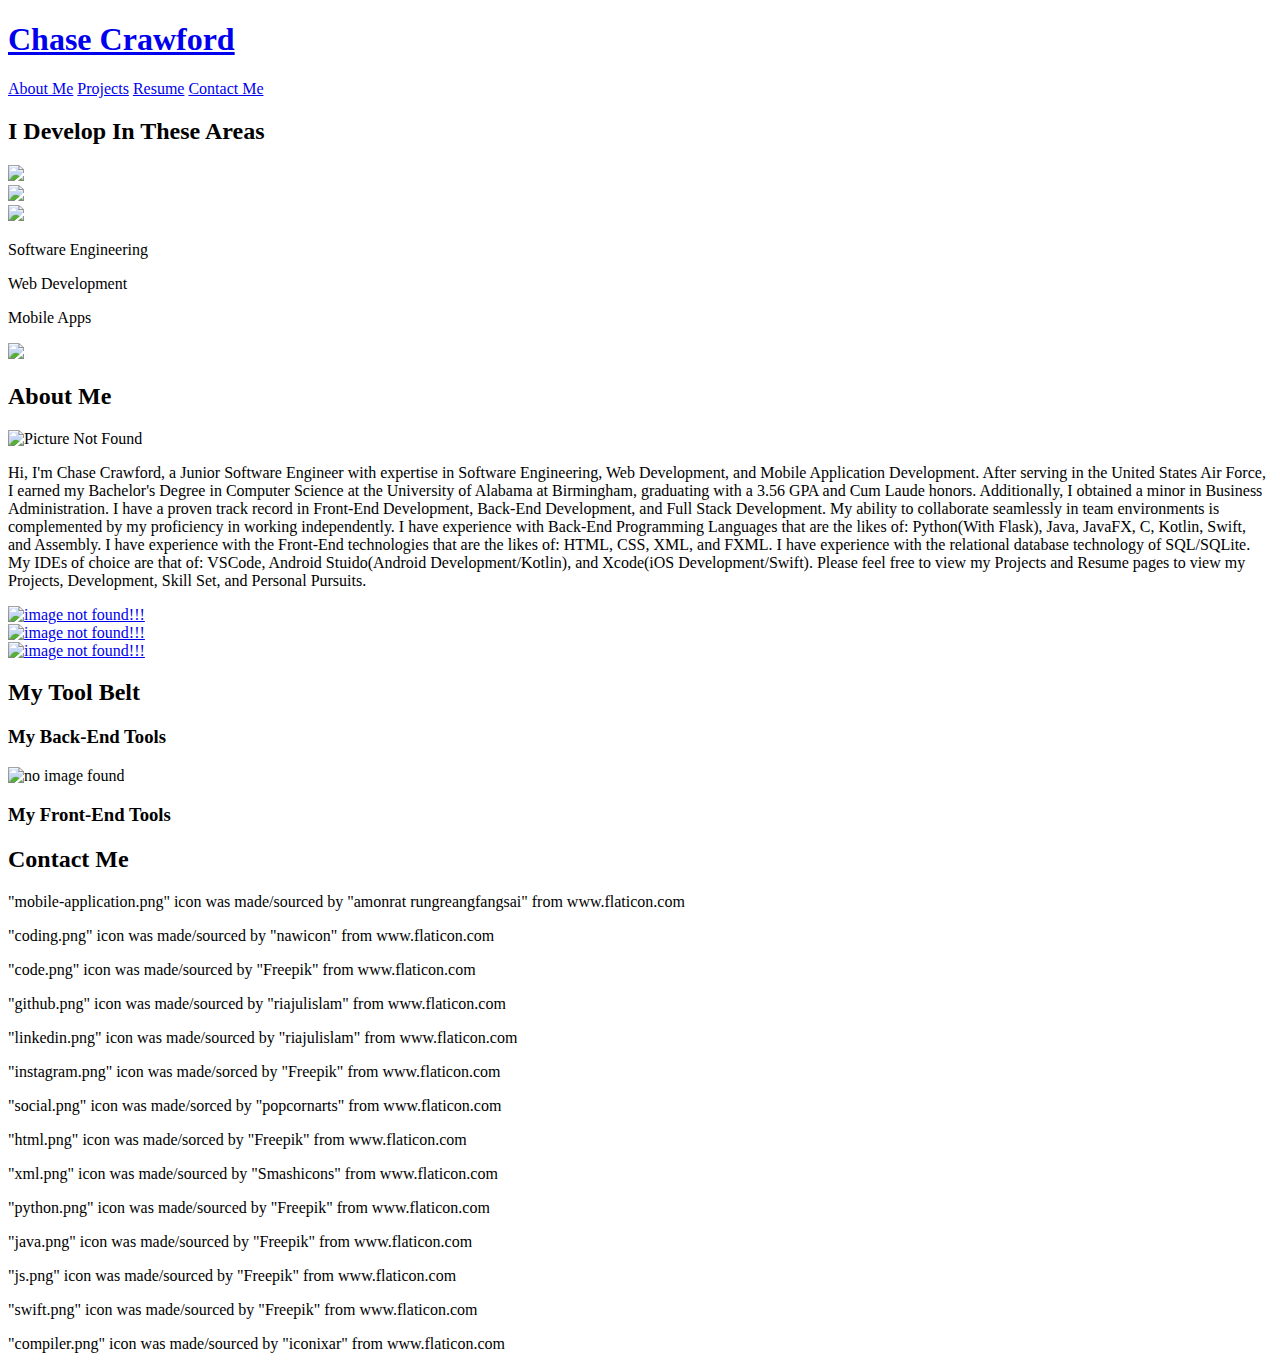
==== index.html @ b38dc4be "Update and rename Profile/index.html to index.html" ====
<!DOCTYPE html>
<html>
    <head>
        <link rel="stylesheet" href="../static/main.css">
        <meta charset="utf-8">
        <meta name="viewport" content="width=device-width, initial-scale=1">
        <title>Chase Crawford Profile</title>
    </head>
    <body>
        <script defer src="JSmain.js"></script>
        <header>
            <div id="NavigationBar">
                <h1 id="Name"><a href="main.html">Chase Crawford</a></h1>
                <nav id="NavItems">
                    <a id="AboutMeAnchor" href="main.html#CitySkyline">About Me</a>
                    <a id="PortfolioAnchor" href="ProjectsAndPortfolio.html">Projects</a>
                    <a id="ResumeAnchor" href="Resume.html">Resume</a>
                    <a id="ContactAnchor" href="main.html">Contact Me</a>
                </nav>
            </div>
        </header>
        <main>

            <h2 id="WorkAreash2">I Develop In These Areas</h2>

            <div id="WorkAreas">
                <div id="GeneralSWE">
                    <a id="GSWEAnchor" href="ProjectsAndPortfolio.html"><img src="../images/code.png"></a>
                </div>
                <div id="BlueBall"></div>


                <div id="WebDevelopment">
                    <a id="WDAnchor" href="ProjectsAndPortfolio.html"><img src="../images/coding.png"></a>
                </div>
                <div id="OrangeBall"></div>

                <div id="MobileDevelopment">
                    <a id="MDAnchor" href="ProjectsAndPortfolio.html"><img src="../images/mobile-application.png"></a>
                </div>
                <div id="RedBall"></div>
                <div id="Text1">
                    <p>Software Engineering</p>
                </div>
                <div id="Text2">
                    <p>Web Development</p>
                </div>
                <div id="Text3">
                    <p>Mobile Apps</p>
                </div>
            </div>
            <div id="CitySkyline">
                <img id="UAB" src="../images/University of Alabama Birmingham.jpg">
            </div>

            <div id="AboutMeh2">
                <h2>About Me</h2>
            </div>
            <div id="AboutMe">
                    <div id="ProfilePicture">
                        <img id="PPImg" src="../images/IMG_20210507_210529_054.jpg" alt="Picture Not Found">
                    </div>
                    <div id="AboutMePara">
                        <p>Hi, I'm Chase Crawford, a Junior Software Engineer with expertise in Software Engineering, Web Development, 
                            and Mobile Application Development. After serving in the United States Air Force, I earned my Bachelor's Degree in Computer Science at the University of Alabama 
                            at Birmingham, graduating with a 3.56 GPA and Cum Laude honors. Additionally, I obtained a minor in 
                            Business Administration. I have a proven track record in Front-End Development, Back-End 
                            Development, and Full Stack Development. My ability to collaborate seamlessly in team 
                            environments is complemented by my proficiency in working independently. I have experience 
                            with Back-End Programming Languages that are the likes of: Python(With Flask), Java, JavaFX, C, Kotlin, Swift, 
                            and Assembly. I have experience with the Front-End technologies that are the likes of: HTML, 
                            CSS, XML, and FXML. I have experience with the relational database technology of SQL/SQLite. 
                            My IDEs of choice are that of: VSCode, Android Stuido(Android Development/Kotlin), and Xcode(iOS Development/Swift). 
                            Please feel free to view my Projects and Resume pages to view my Projects, Development, Skill Set, and Personal Pursuits.
                        </p>
                    </div>
                    <div id="AboutMeContainer"></div>
                    <div id="VerticalLine"></div>
                    <div id="GithubDiv">
                        <a href="https://github.com/ChaseCrawford95"><img id="image1" src="../images/github.png" alt="image not found!!!"></a>
                    </div>
                    <div id="LinkedInDiv">
                        <a href="https://www.linkedin.com/in/chase-crawford-6511261a2/"><img id="image2" src="../images/linkedin.png" alt="image not found!!!"></a>
                    </div>
                    <div id="InstagramDiv">
                        <a href="https://www.instagram.com/chasecrawford95/"><img id="image3" src="../images/instagram.png" alt="image not found!!!"></a>
                    </div>

            </div>
          
            <div id="ToolBelt"> 
                <h2 id="MyToolBelth2">My Tool Belt</h2>
                <div id="BackEndTools">
                    <h3 id="BackEndToolsh3">My Back-End Tools</h3>
                    <div id="PythonBox">

                    </div>
                    <div id="JavaBox">

                    </div>
                    <div id="CBox">

                    </div>
                    <div id="AssemblyBox">

                    </div>
                    <div id="KotlinBox">

                    </div>
                    <div id="SwiftBox">

                    </div>
                    <div id="JavaScriptBox">

                    </div>
                    <img id="icon" src="../images/compiler.png" alt="no image found">
                </div>
                <div id="FrontEndTools">
                    <h3 id="FrontEndToolsh3">My Front-End Tools</h3>
                    <div id="HTMLBox">

                    </div>
                    <div id="CSSBox">

                    </div>
                </div>
            </div>
            <div id="ContactMe">
                <h2>Contact Me</h2>
            </div>
        </main>
        <footer>
            <p>"mobile-application.png" icon was  made/sourced by "amonrat rungreangfangsai" from www.flaticon.com</p>
            <p>"coding.png" icon was made/sourced by "nawicon" from www.flaticon.com </p>
            <p>"code.png" icon was made/sourced by "Freepik" from www.flaticon.com </p>
            <p>"github.png" icon was made/sourced by "riajulislam" from www.flaticon.com</p>
            <p>"linkedin.png" icon was made/sourced by "riajulislam" from www.flaticon.com</p>
            <p>"instagram.png" icon was made/sorced by "Freepik" from www.flaticon.com</p>
            <p>"social.png" icon was made/sorced by "popcornarts" from www.flaticon.com</p>
            <p>"html.png" icon was made/sorced by "Freepik" from www.flaticon.com</p>
            <p>"xml.png" icon was made/sourced by "Smashicons" from www.flaticon.com</p>
            <p>"python.png" icon was made/sourced by "Freepik" from www.flaticon.com</p>
            <p>"java.png" icon was made/sourced by "Freepik" from www.flaticon.com</p>
            <p>"js.png" icon was made/sourced by "Freepik" from www.flaticon.com</p>
            <p>"swift.png" icon was made/sourced by "Freepik" from www.flaticon.com</p>
            <p>"compiler.png" icon was made/sourced by "iconixar" from www.flaticon.com</p>
        </footer>
    </body>
</html>
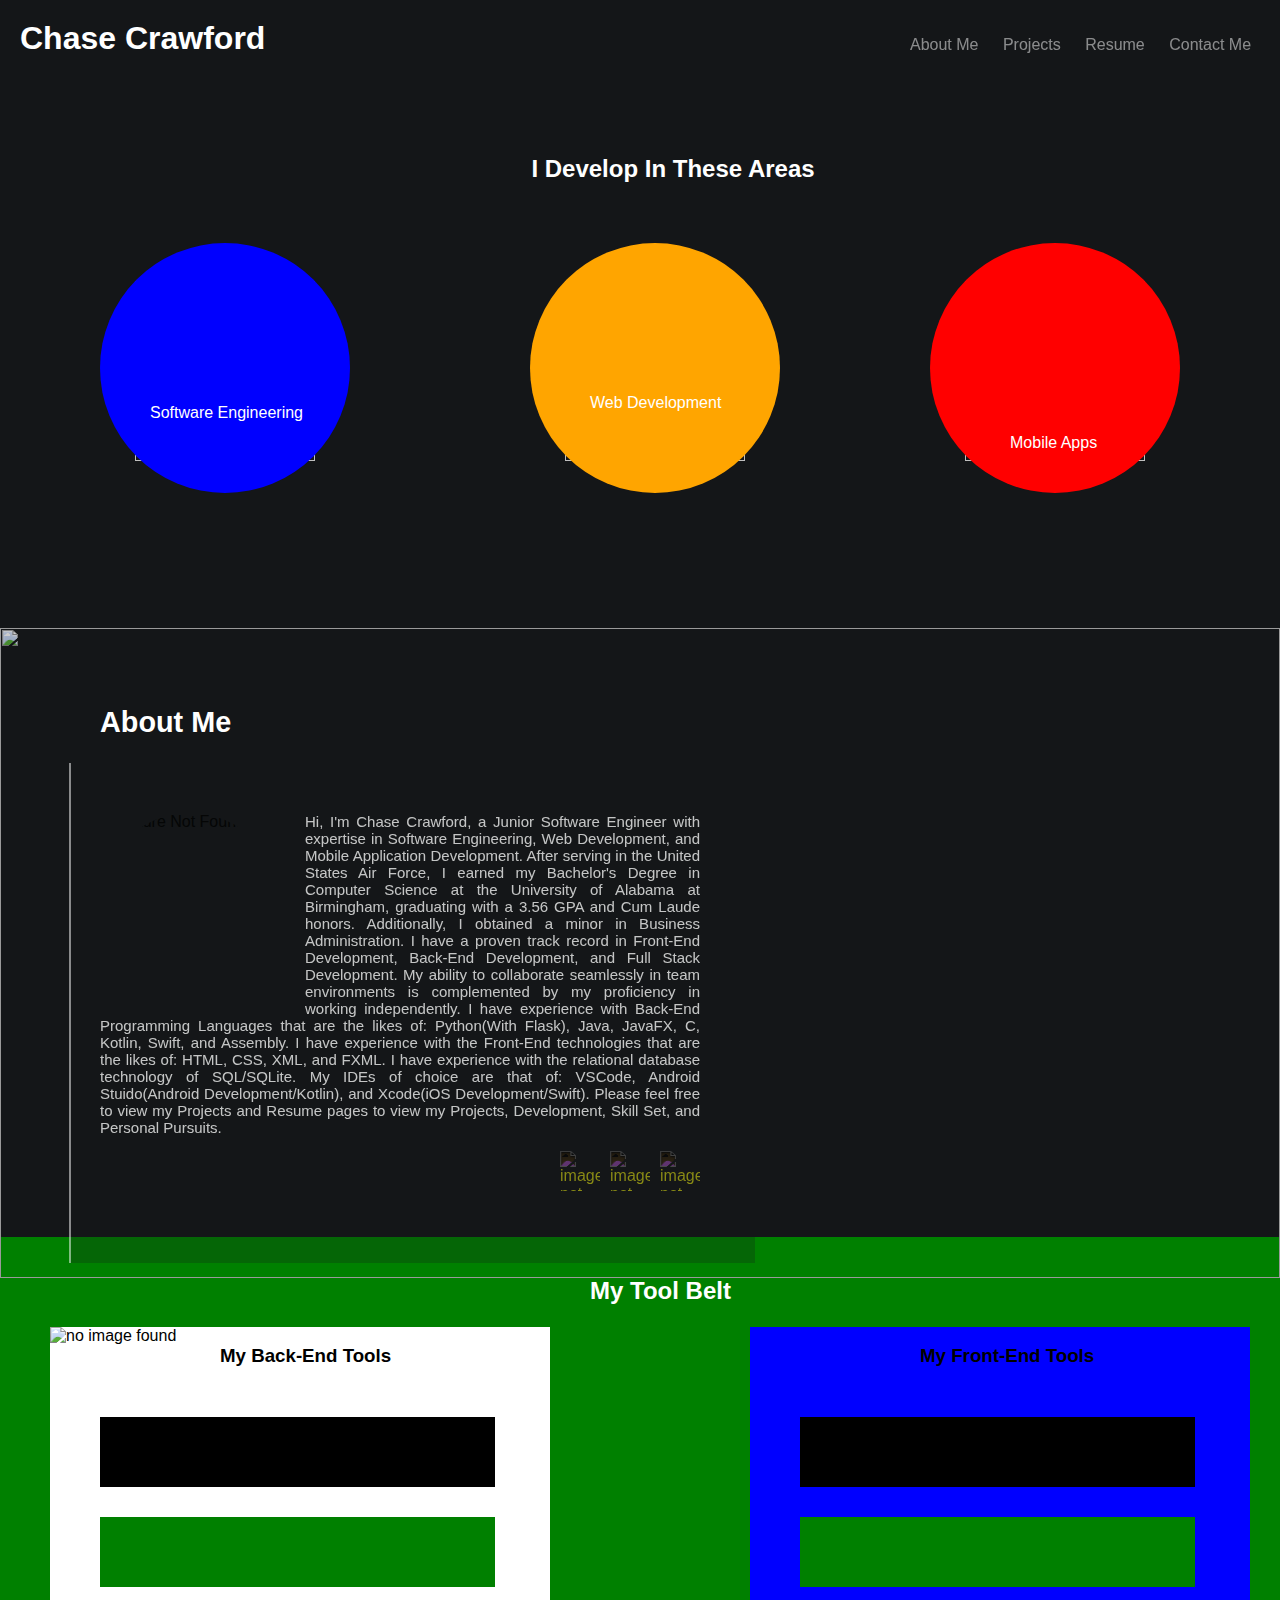
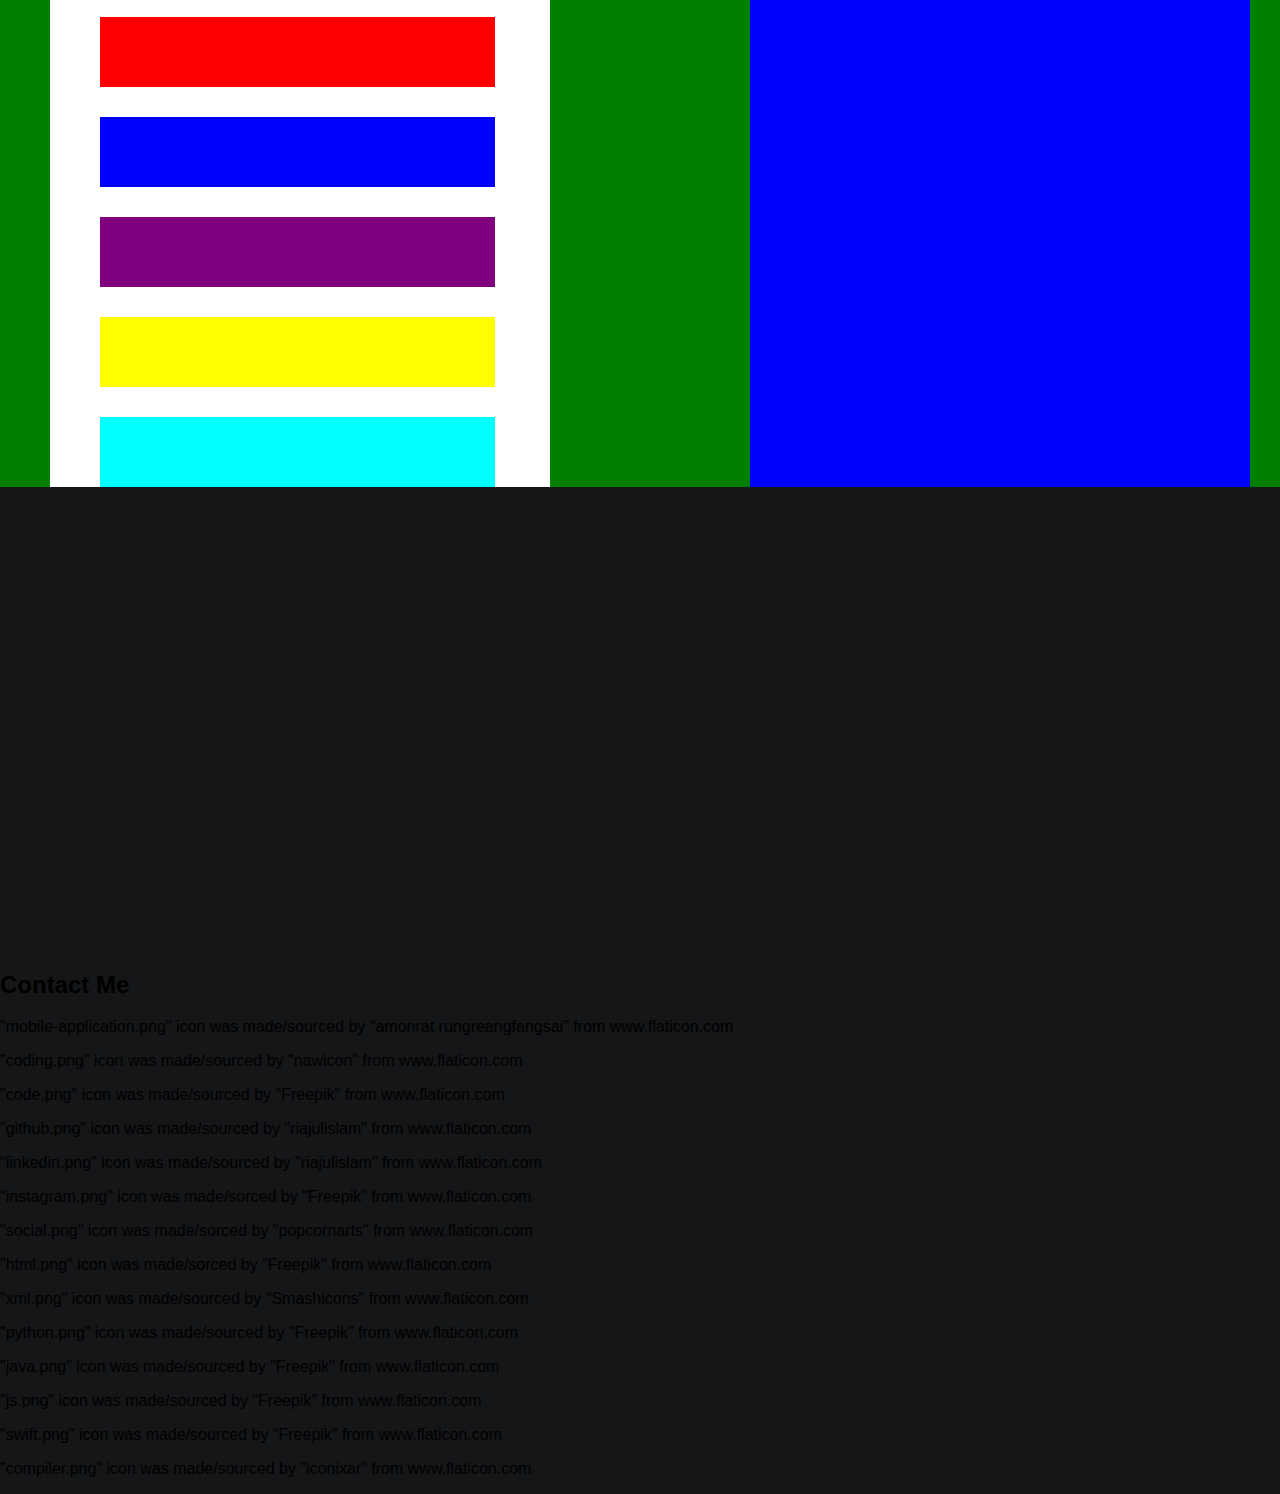
==== commit 0ba986b9: "Update index.html" ====
--- a/index.html
+++ b/index.html
@@ -1,7 +1,7 @@
 <!DOCTYPE html>
 <html>
     <head>
-        <link rel="stylesheet" href="../static/main.css">
+        <link rel="stylesheet" href="/Profile/static/main.css">
         <meta charset="utf-8">
         <meta name="viewport" content="width=device-width, initial-scale=1">
         <title>Chase Crawford Profile</title>
--- a/Profile/static/main.css
+++ b/Profile/static/main.css
@@ -0,0 +1,629 @@
+body{
+    background-color: #141618;
+    margin: 0px;
+    overflow-x: hidden;
+    font-family: Mercury Display A,Mercury Display B,-apple-system,BlinkMacSystemFont,Segoe UI,Roboto,Helvetica Neue,Arial,sans-serif;
+}
+::-webkit-scrollbar {
+    width: 12px; 
+  }
+  
+::-webkit-scrollbar-thumb {
+    background-color: #141618; 
+    border-radius: 6px; 
+}
+  
+::-webkit-scrollbar-track {
+    background-color: #f1f1f1;
+}
+
+#NavigationBar{
+    position: relative;
+    background-color: #141618;
+    bottom: 1px;
+    width: 100%;
+    height: 100px;
+}
+
+ #NavigationBar a{
+    text-decoration: none;
+    color: white;
+    z-index: 4;
+    margin: 10px;
+
+}
+#Name{
+    position: absolute;
+    left: 10px;
+}
+#NavItems{
+    position: absolute;
+    left: 900px;
+    bottom: 45px;
+}
+#AboutMeAnchor{
+    opacity: 0.5;
+}
+#AboutMeAnchor:hover{
+    opacity: 1;
+}
+#PortfolioAnchor{
+    opacity: 0.5;
+}
+#PortfolioAnchor:hover{
+    opacity: 1;
+    color: blue;
+}
+#ResumeAnchor{
+    opacity: 0.5;
+}
+#ResumeAnchor:hover{
+    opacity: 1;
+    color: #ffa500;
+}
+#ContactAnchor{
+    opacity: 0.5;
+}
+#ContactAnchor:hover{
+    opacity: 1;
+    color: red;
+}
+
+#WorkAreas{
+    position: relative;
+    width: 100%;
+    height: 460px;
+    background-color: #141618; 
+    z-index: 1;
+}
+#WorkAreash2{
+    color: white;
+    position: relative;
+    text-align: center;
+    z-index: 2;
+    left: 33px;
+    top: 35px;
+}
+
+#MyAreas{
+    position: relative;
+}
+
+#WorkAreas img{
+    height: 180px;
+    width: 180px;
+}
+
+#GeneralSWE{
+    position: relative;
+    display: flex;
+    border-radius: 50%;
+    height: 250px;
+    width: 250px;
+    justify-content: center;
+    align-items: center;
+    left: 100px;
+    top: 80px;
+
+}
+#BlueBall{
+    position: relative;
+    height: 250px;
+    width: 250px;
+    border-radius: 250px;
+    background-color: #0000ff;
+    left: 100px;
+    bottom: 175px;
+
+}
+#GeneralSWE:hover{
+    animation: Rise1 1.5s ease forwards;
+}
+#Text1{
+    position: absolute;
+    left: 150px;
+    bottom: 190px;
+    color: white;
+}
+@keyframes Rise1 {
+    0% {
+        transform: translateY(0);
+    }
+    50% {
+        transform: translateY(-45px);
+    }
+    100% {
+        transform: translateY(-45px);
+    }
+}
+@keyframes Drop1 {
+    0% {
+        transform: translateY(-45px);
+    }
+    50% {
+        transform: translateY(-45px);
+    }
+    100% {
+        transform: translateY(0);
+    }
+}
+
+@keyframes BlueBallRise {
+    0% {
+        transform: translateY(0);
+    }
+    50% {
+        transform: translateY(-20px);
+    }
+    100% {
+        transform: translateY(-20px);
+    }
+}
+@keyframes BlueBallExpand {
+    from{
+        transform: scale(1);
+    } 
+    to{
+        transform: scale(9,2.18);       
+        border-radius: 0;
+    }
+}
+@keyframes Text1Drop {
+    0%{
+        transform: translateY(0);
+    }
+    50%{
+        transform: translateY(40px);
+    }
+    100%{
+        transform: translateY(40px);
+    }
+}
+@keyframes Text1Rise {
+    0%{
+        transform: translateY(40px);
+    }
+    50%{
+        transform: translateY(0);
+    }
+    100%{
+        transform: translateY(0);
+    }
+}
+@keyframes BlueBallShrink {
+    from{
+        transform: scale(9,1.6);       
+        border-radius: 0;
+    }
+    to{
+        transform: scale(1);
+    }
+}
+#WebDevelopment{
+    position: relative;
+    display: flex;
+    border-radius: 50%;
+    height: 250px;
+    width: 250px;
+    justify-content: center;
+    align-items: center;
+
+    left: 530px;
+    bottom: 420px;
+}
+#OrangeBall{
+    position: relative;
+    height: 250px;
+    width: 250px;
+    border-radius: 250px;
+    background-color: #ffa500;
+    left: 530px;
+    bottom: 675.1px;
+
+}
+#WebDevelopment :hover{
+    animation: Rise2 1.5s ease forwards;
+}
+#Text2 {
+    position: absolute;
+    left: 590px;
+    bottom: 200px;
+    color: white;
+}
+@keyframes Rise2 {
+    0% {
+        transform: translateY(0);
+    }
+    50% {
+        transform: translateY(-25px);
+    }
+    100% {
+        transform: translateY(-25px);
+    }
+}
+
+@keyframes OrangeBallRise {
+    0% {
+        transform: translateY(0);
+    }
+    50% {
+        transform: translateY(-20px);
+    }
+    100% {
+        transform: translateY(-20px);
+    }
+}
+@keyframes OrangeBallExpand {
+    from{
+        transform: scale(1);
+    } 
+    to{
+        transform: scale(9,2.18);       
+        border-radius: 0;
+    }
+}
+@keyframes Text2Drop {
+    0%{
+        transform: translateY(0);
+    }
+    50%{
+        transform: translateY(45px);
+    }
+    100%{
+        transform: translateY(45px);
+    }
+}
+@keyframes Text2Rise {
+    0%{
+        transform: translateY(40px);
+    }
+    50%{
+        transform: translateY(0);
+    }
+    100%{
+        transform: translateY(0);
+    }
+}
+@keyframes OrangeBallShrink {
+    from{
+        transform: scale(9,1.6);       
+        border-radius: 0;
+    }
+    to{
+        transform: scale(1);
+    }
+}
+
+#MobileDevelopment {
+    position: relative;
+    display: flex;
+    border-radius: 50%;
+    height: 250px;
+    width: 250px;
+    justify-content: center;
+    align-items: center;
+    bottom: 920px;
+    left: 930px;
+
+    transition: all 1.5s ease;
+}
+#RedBall {
+    position: relative;
+    height: 250px;
+    width: 250px;
+    border-radius: 50%;
+    background-color: #ff0000;
+    bottom: 1175.1px;
+    left: 930px;
+
+    transition: all 3s ease;
+}
+#MobileDevelopment:hover {
+    animation: Rise3 1.5s ease forwards;
+}
+#Text3 {
+    position: absolute;
+    left: 1010px;
+    bottom: 160px;
+    color: white;
+}
+@keyframes Rise3 {
+    0% {
+        transform: translateY(0);
+    }
+    50% {
+        transform: translateY(-50px);
+    }
+    100% {
+        transform: translateY(-50px);
+    }
+}
+@keyframes Text3Drop {
+    0%{
+        transform: translateY(0);
+    }
+    50%{
+        transform: translateY(18px);
+    }
+    100%{
+        transform: translateY(18px);
+    }
+}
+@keyframes Text3Rise {
+    0%{
+        transform: translateY(40px);
+    }
+    50%{
+        transform: translateY(0);
+    }
+    100%{
+        transform: translateY(0);
+    }
+}
+@keyframes RedBallRise {
+    0% {
+        transform: translateY(0);
+    }
+    50% {
+        transform: translateY(-20px);
+    }
+    100% {
+        transform: translateY(-20px);
+    }
+}
+@keyframes RedBallExpand {
+    from{
+        transform: scale(1);
+    } 
+    to{
+        transform: scale(9,2.18);       
+        border-radius: 0;
+    }
+}
+@keyframes RedBallShrink {
+    from{
+        transform: scale(9,1.6);       
+        border-radius: 0;
+    }
+    to{
+        transform: scale(1);
+    }
+}
+#CitySkyline{
+    position: relative;
+}
+#CitySkyline img{
+    position: relative;
+    width: 100%;
+    height: 650px;
+    z-index: 1;
+    filter: brightness(80%);
+}
+#AboutMe{
+    position: relative;
+    z-index: 3;
+    left: 100px;
+    bottom: 550px;
+    width: 1100px;
+}
+#AboutMeh2{
+    position: relative;
+    color: white;
+    font-size: larger;
+    left: 100px;
+    bottom: 600px;
+    z-index: 3;
+
+}
+#ProfilePicture img{
+    height: 180px;
+    width: 180px;
+    float: left; 
+    border-radius: 50%;
+    margin-right: 25px;
+    margin-bottom: 20px;
+}
+#AboutMePara p{
+    position: relative;
+    text-align: justify;
+    font-size: 15px;
+    margin-right: 500px;
+    color: rgba(255, 255, 255, 1);
+    filter: brightness(200%);
+}
+#AboutMeContainer{
+    position: absolute;
+    background-color: #141618;
+    height: 500px;
+    width: 685px;
+    left: -30px;
+    top: -50px;
+    opacity: 0.25;
+    z-index: 2;
+}
+
+#VerticalLine{
+    position: absolute;
+    background-color: white;
+    width: 2px;
+    height: 500px;
+    z-index: 3;
+    right: 1129px;
+    top: -50px;
+    opacity: 0.5;
+    transition: opacity 0.3s ease;
+}
+#AboutMeContainer:hover + #VerticalLine{
+    opacity: 1;
+}
+
+#image1 {
+    position: absolute;
+    width: 40px;
+    height: 40px;
+    left: 460px;
+    z-index: 2;
+    filter: invert(1);
+    transition: ease 0.3s;
+    opacity: 0.5;
+}
+#image1:hover {
+    opacity: 1;
+    filter: invert(9%) sepia(98%) saturate(7215%) hue-rotate(247deg) brightness(91%) contrast(146%);
+
+}
+#image2 {
+    position: absolute;
+    left: 510px;
+    width: 40px;
+    height: 40px;
+    z-index: 2;
+    filter: invert(1);
+    transition: ease 0.3s;
+    opacity: 0.5;
+}
+#image2:hover {
+    opacity: 1;
+    filter: invert(78%) sepia(30%) saturate(7469%) hue-rotate(1deg) brightness(104%) contrast(104%);
+    
+}
+#image3 {
+    position: absolute;
+    left: 560px;
+    width: 40px;
+    height: 40px;
+    z-index: 2;
+    filter: invert(1);
+    transition: ease 0.3s;
+    opacity: 0.5;
+    
+}
+#image3:hover {
+    filter: invert(22%) sepia(88%) saturate(5505%) hue-rotate(354deg) brightness(91%) contrast(123%);
+    opacity: 1;
+}
+
+#ToolBelt{
+    position: relative;
+    width: 100%;
+    height: 850px;
+    bottom: 464px;
+    background-color: green;
+}
+#MyToolBelth2{
+    color: white;
+    position: absolute;
+    z-index: 2;
+    position: absolute;
+    left: 590px;
+    top: 20px;
+
+}
+#BackEndTools{
+    position: absolute;
+    background-color: white;
+    height: 760px;
+    width: 500px;
+    left: 50px;
+    top: 90px;
+}
+#BackEndToolsh3{
+    position: absolute;
+    color: black;
+    left: 170px;
+}
+#PythonBox{
+    position: absolute;
+    background-color: black;
+    left: 50px;
+    bottom: 600px;
+    width: 395px;
+    height: 70px;
+}
+#JavaBox{
+    position: absolute;
+    background-color: green;
+    left: 50px;
+    bottom: 500px;
+    width: 395px;
+    height: 70px;
+}
+#CBox{
+    position: absolute;
+    background-color: red;
+    left: 50px;
+    bottom: 400px;
+    width: 395px;
+    height: 70px;
+}
+#AssemblyBox{
+    position: absolute;
+    background-color: blue;
+    left: 50px;
+    bottom: 300px;
+    width: 395px;
+    height: 70px;
+}
+#KotlinBox{
+    position: absolute;
+    background-color: purple;
+    left: 50px;
+    bottom: 200px;
+    width: 395px;
+    height: 70px;
+}
+#SwiftBox{
+    position: absolute;
+    background-color: yellow;
+    left: 50px;
+    bottom: 100px;
+    width: 395px;
+    height: 70px;
+}
+#JavaScriptBox{
+    position: absolute;
+    background-color: aqua;
+    left: 50px;
+    bottom: 0px;
+    width: 395px;
+    height: 70px;
+}
+#FrontEndTools{
+    position: absolute;
+    background-color: blue;
+    height: 760px;
+    width: 500px;
+    left: 750px;
+    top: 90px;
+}
+#FrontEndToolsh3{
+    position: absolute;
+    color: black;
+    left: 170px;
+}
+#HTMLBox{
+    position: absolute;
+    background-color: black;
+    left: 50px;
+    bottom: 600px;
+    width: 395px;
+    height: 70px;  
+}
+#CSSBox{
+    position: absolute;
+    background-color: green;
+    left: 50px;
+    bottom: 500px;
+    width: 395px;
+    height: 70px;
+}
+#icon{
+    width: 100px;
+    height: 100px;
+}
+#ContactMe{
+    position: relative;
+}
+footer{
+    position: relative;
+}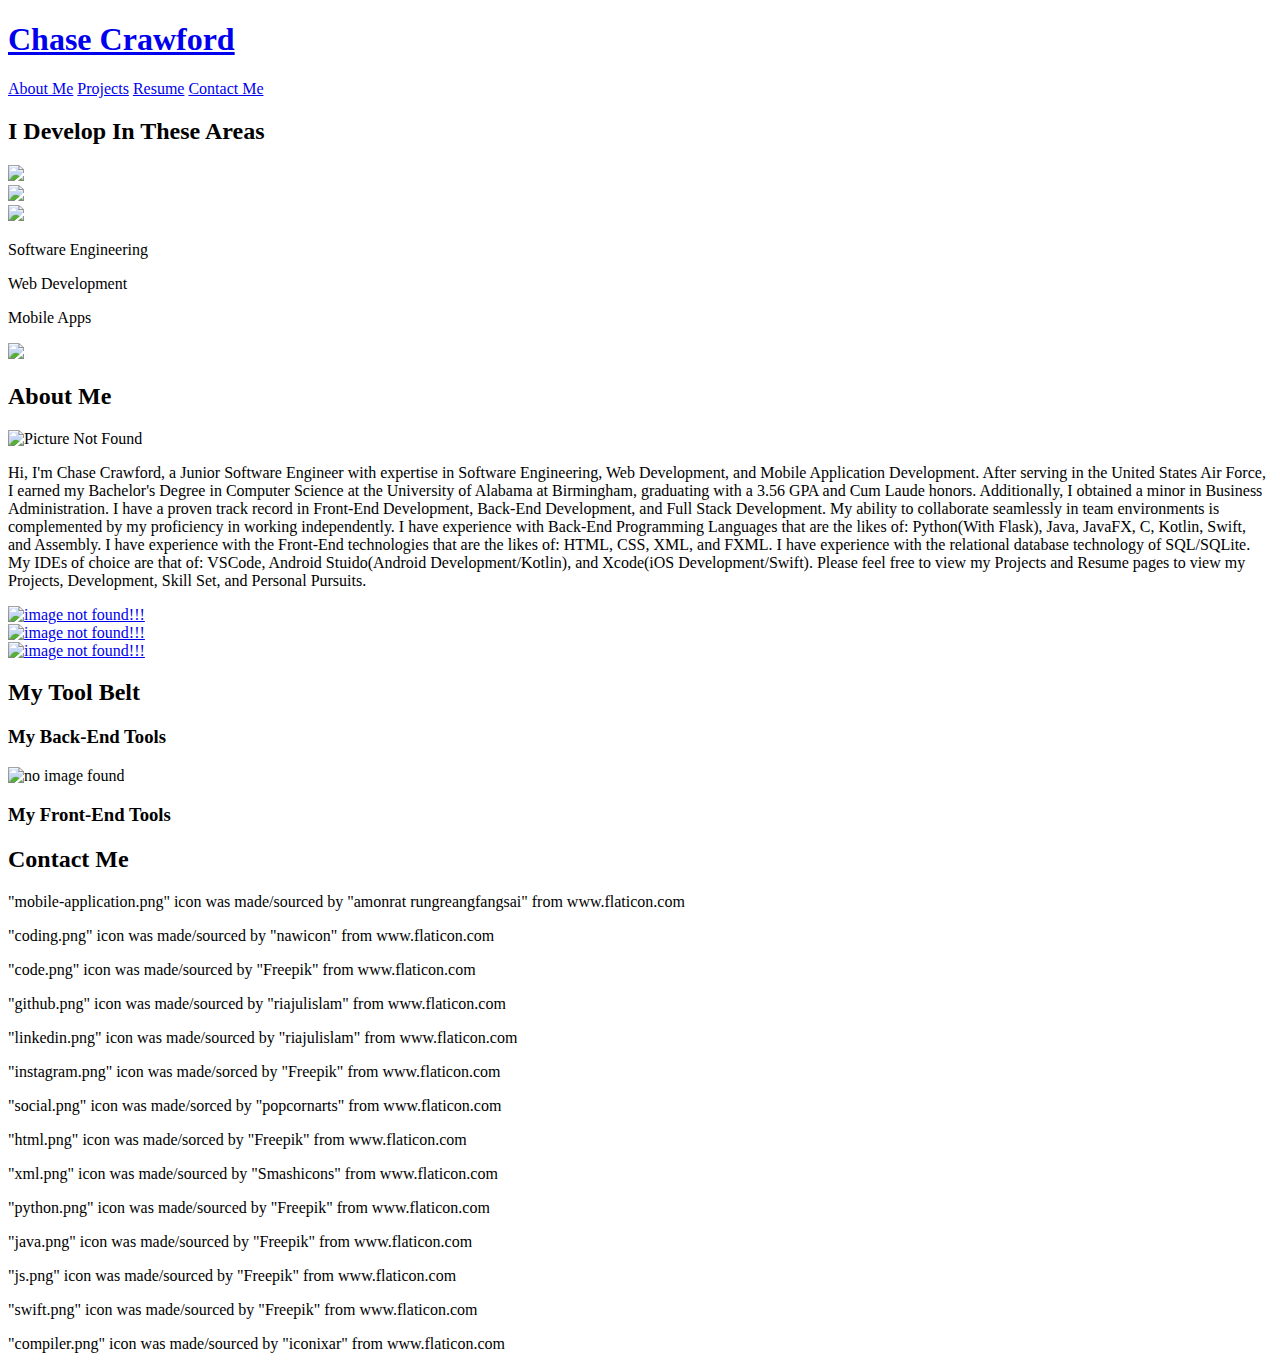
==== commit d72ee414: "Update index.html" ====
--- a/index.html
+++ b/index.html
@@ -1,7 +1,7 @@
 <!DOCTYPE html>
 <html>
     <head>
-        <link rel="stylesheet" href="/Profile/static/main.css">
+        <link rel="stylesheet" href="../static/main.css">
         <meta charset="utf-8">
         <meta name="viewport" content="width=device-width, initial-scale=1">
         <title>Chase Crawford Profile</title>
